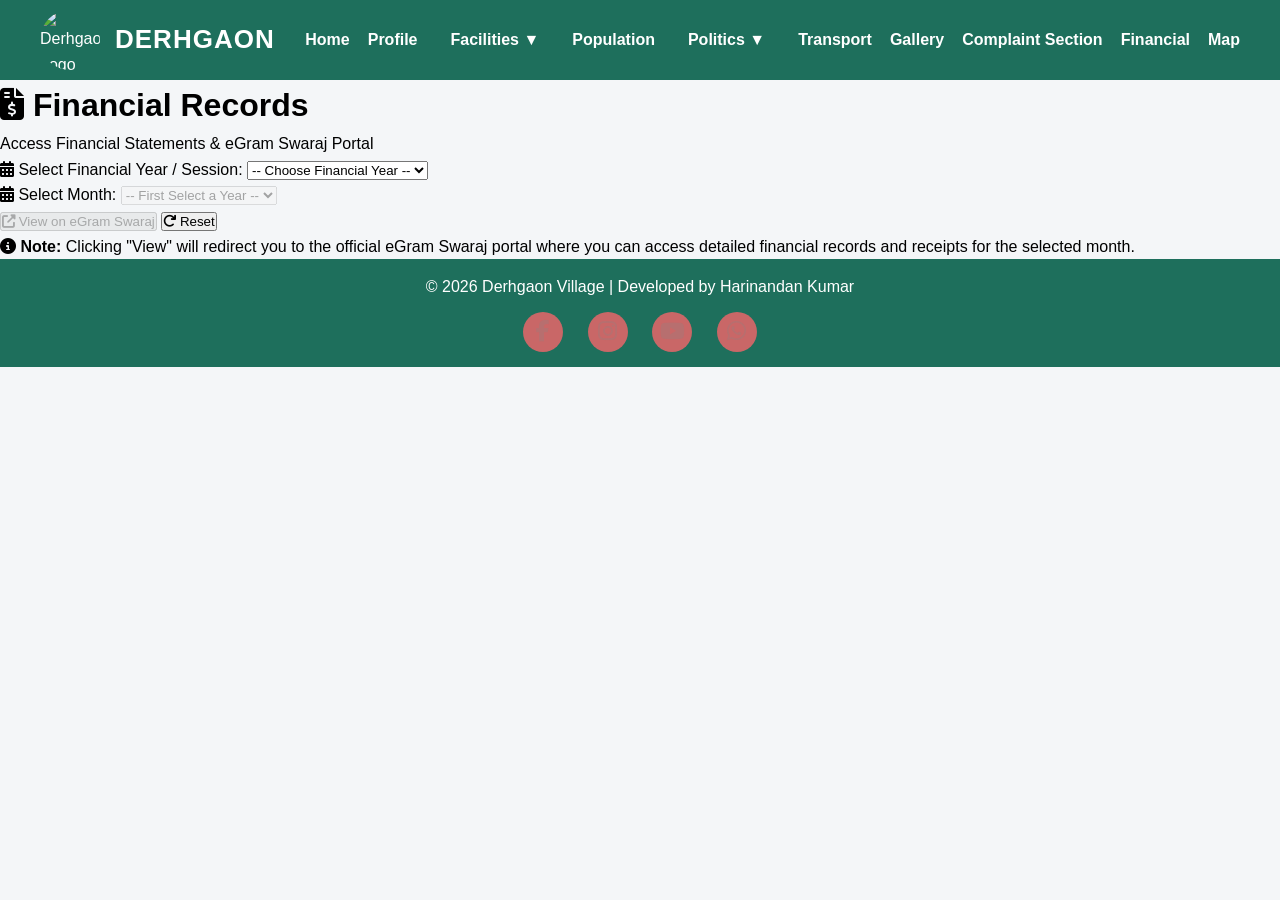
==== financeinfo.html @ 51f497cf "Add files via upload" ====
<!DOCTYPE html>
<html lang="en">
<head>
  <link rel="stylesheet" href="https://cdnjs.cloudflare.com/ajax/libs/font-awesome/6.5.1/css/all.min.css">
  <link rel="icon" href="favicon.png">
  <link rel="shortcut icon" href="favicon.png">
  <link rel="apple-touch-icon" href="favicon.png">
  
  <meta charset="UTF-8"> 
  <meta name="google-site-verification" content="google4492451d1ae9b2b9" />
  
  <title>Financial Records | Adarsh Gram Derhgaon</title>
  <meta name="description" content="View financial records and statements of Derhgaon village">
  <meta name="keywords" content="financial, records, derhgaon, gram swaraj, egram">
  <meta name="author" content="Adarsh Gram Derhgaon Team">
  
  <meta property="og:title" content="Financial Records | Adarsh Gram Derhgaon">
  <meta property="og:description" content="Access financial records and egram swaraj portal">
  <meta property="og:type" content="website">
  
  <link rel="stylesheet" href="style.css">
  <meta name="viewport" content="width=device-width, initial-scale=1.0">
  
  
</head>

<body>
  <!-- ================= NAVBAR ================= -->
  <nav> 
    <div class="nav-left"> 
      <img src="hero6.png" alt="Derhgaon Logo"> 
      <h2>DERHGAON</h2> 
    </div> 
   
    <ul> 
      <li><a href="index.html#home">Home</a></li> 
      <li><a href="index.html#profile">Profile</a></li> 
      <li class="dropdown"> 
        <a href="#">Facilities ▼ </a> 
        <ul class="dropdown-menu"> 
          <li><a href="private.html">Private Facilities</a></li> 
          <li><a href="public.html">Public Facilities</a></li> 
        </ul> 
      </li> 
      <li><a href="index.html#demography">Population</a></li> 
      <li class="dropdown"> 
        <a href="#">Politics ▼ </a>  
        <ul class="dropdown-menu"> 
          <li><a href="local.html">Local Politics</a></li> 
        </ul> 
      </li> 
      <li><a href="#transport">Transport</a></li> 
      <li><a href="#gallery">Gallery</a></li> 
      <li><a href="#COMPLAINT SECTION">Complaint Section</a></li> 
      <li><a href="viewfinancial.html">Financial</a></li>
      <li><a href="#map">Map</a></li> 
    </ul> 
  </nav>

  <!-- ================= MAIN CONTENT ================= -->
  <div class="container">
    <h1><i class="fas fa-file-invoice-dollar"></i> Financial Records</h1>
    <p class="subtitle">Access Financial Statements & eGram Swaraj Portal</p>
    
    <form id="financialForm">
      <!-- Session/Year Selection -->
      <div class="form-group">
        <label for="sessionSelect"><i class="fas fa-calendar-alt"></i> Select Financial Year / Session:</label>
        <select id="sessionSelect" required>
          <option value="">-- Choose Financial Year --</option>
          <option value="2023-24">2023-24</option>
          <option value="2024-25">2024-25</option>
          <option value="2025-26">2025-26</option>
          <option value="2026-27">2026-27</option>
        </select>
      </div>
      
      <!-- Month Selection -->
      <div class="form-group">
        <label for="monthSelect"><i class="fas fa-calendar-days"></i> Select Month:</label>
        <select id="monthSelect" required disabled>
          <option value="">-- First Select a Year --</option>
        </select>
        <div class="error-message" id="errorMsg"></div>
      </div>
      
      <!-- Buttons -->
      <div class="button-group">
        <button type="button" class="btn btn-view" id="viewBtn" onclick="viewFinancial()" disabled>
          <i class="fas fa-external-link-alt"></i> View on eGram Swaraj
        </button>
        <button type="reset" class="btn btn-reset" onclick="resetForm()">
          <i class="fas fa-redo"></i> Reset
        </button>
      </div>
      
      <div class="info-box">
        <i class="fas fa-info-circle"></i>
        <strong>Note:</strong> Clicking "View" will redirect you to the official eGram Swaraj portal where you can access detailed financial records and receipts for the selected month.
      </div>
    </form>
  </div>

  <!-- ================= FOOTER ================= -->
  <footer>
    <p>© 2026 Derhgaon Village | Developed by Harinandan Kumar
    </p>
   
    <div class="social-links">
      <a href="https://www.facebook.com/adarsh.gram.derhgaon" target="_blank">
        <i class="fa-brands fa-facebook-f"></i>
      </a>
      <a href="https://www.instagram.com/kumarhari91119/" target="_blank">
        <i class="fa-brands fa-instagram"></i>
      </a>
      <a href="https://m.youtube.com/channel/UChq3w6JBBfjm73U_9Cfa4qg" target="_blank">
        <i class="fa-brands fa-youtube"></i>
      </a>
      <a href="https://wa.me/+917520339597" target="_blank" aria-label="WhatsApp">
        <i class="fab fa-whatsapp"></i>
      </a>
    </div>
  </footer>

  <script>
    // Months data for each financial year
    const monthsData = {
      "2023-24": [
        { name: "April 2023", url: "https://egram-swaraj.nic.in/" },
        { name: "May 2023", url: "https://egram-swaraj.nic.in/" },
        { name: "June 2023", url: "https://egram-swaraj.nic.in/" },
        { name: "July 2023", url: "https://egram-swaraj.nic.in/" },
        { name: "August 2023", url: "https://egram-swaraj.nic.in/" },
        { name: "September 2023", url: "https://egram-swaraj.nic.in/" },
        { name: "October 2023", url: "https://egram-swaraj.nic.in/" },
        { name: "November 2023", url: "https://egram-swaraj.nic.in/" },
        { name: "December 2023", url: "https://egram-swaraj.nic.in/" },
        { name: "January 2024", url: "https://egram-swaraj.nic.in/" },
        { name: "February 2024", url: "https://egram-swaraj.nic.in/" },
        { name: "March 2024", url: "https://egram-swaraj.nic.in/" }
      ],
      "2024-25": [
        { name: "April 2024", url: "https://egram-swaraj.nic.in/" },
        { name: "May 2024", url: "https://egram-swaraj.nic.in/" },
        { name: "June 2024", url: "https://egram-swaraj.nic.in/" },
        { name: "July 2024", url: "https://egram-swaraj.nic.in/" },
        { name: "August 2024", url: "https://egram-swaraj.nic.in/" },
        { name: "September 2024", url: "https://egram-swaraj.nic.in/" },
        { name: "October 2024", url: "https://egram-swaraj.nic.in/" },
        { name: "November 2024", url: "https://egram-swaraj.nic.in/" },
        { name: "December 2024", url: "https://egram-swaraj.nic.in/" },
        { name: "January 2025", url: "https://egram-swaraj.nic.in/" },
        { name: "February 2025", url: "https://egram-swaraj.nic.in/" },
        { name: "March 2025", url: "https://egram-swaraj.nic.in/" }
      ],
      "2025-26": [
        { name: "April 2025", url: "https://egram-swaraj.nic.in/" },
        { name: "May 2025", url: "https://egram-swaraj.nic.in/" },
        { name: "June 2025", url: "https://egram-swaraj.nic.in/" },
        { name: "July 2025", url: "https://egram-swaraj.nic.in/" },
        { name: "August 2025", url: "https://egram-swaraj.nic.in/" },
        { name: "September 2025", url: "https://egram-swaraj.nic.in/" },
        { name: "October 2025", url: "https://egram-swaraj.nic.in/" },
        { name: "November 2025", url: "https://egram-swaraj.nic.in/" },
        { name: "December 2025", url: "https://egram-swaraj.nic.in/" },
        { name: "January 2026", url: "https://egram-swaraj.nic.in/" },
        { name: "February 2026", url: "https://egram-swaraj.nic.in/" },
        { name: "March 2026", url: "https://egram-swaraj.nic.in/" }
      ],
      "2026-27": [
        { name: "April 2026", url: "https://egram-swaraj.nic.in/" },
        { name: "May 2026", url: "https://egram-swaraj.nic.in/" },
        { name: "June 2026", url: "https://egram-swaraj.nic.in/" },
        { name: "July 2026", url: "https://egram-swaraj.nic.in/" },
        { name: "August 2026", url: "https://egram-swaraj.nic.in/" },
        { name: "September 2026", url: "https://egram-swaraj.nic.in/" },
        { name: "October 2026", url: "https://egram-swaraj.nic.in/" },
        { name: "November 2026", url: "https://egram-swaraj.nic.in/" },
        { name: "December 2026", url: "https://egram-swaraj.nic.in/" },
        { name: "January 2027", url: "https://egram-swaraj.nic.in/" },
        { name: "February 2027", url: "https://egram-swaraj.nic.in/" },
        { name: "March 2027", url: "https://egram-swaraj.nic.in/" }
      ]
    };
    
    // Handle Session Selection
    document.getElementById('sessionSelect').addEventListener('change', function() {
      const session = this.value;
      const monthSelect = document.getElementById('monthSelect');
      const viewBtn = document.getElementById('viewBtn');
      
      monthSelect.innerHTML = '<option value="">-- Choose Month --</option>';
      
      if (session && monthsData[session]) {
        monthsData[session].forEach(month => {
          const option = document.createElement('option');
          option.value = month.url;
          option.textContent = month.name;
          monthSelect.appendChild(option);
        });
        monthSelect.disabled = false;
        viewBtn.disabled = true;
      } else {
        monthSelect.disabled = true;
        viewBtn.disabled = true;
      }
    });
    
    // Handle Month Selection
    document.getElementById('monthSelect').addEventListener('change', function() {
      const viewBtn = document.getElementById('viewBtn');
      viewBtn.disabled = !this.value;
    });
    
    // View Financial Records
    function viewFinancial() {
      const monthSelect = document.getElementById('monthSelect');
      const url = monthSelect.value;
      
      if (url) {
        window.open(url, '_blank');
      } else {
        alert('Please select both Year and Month!');
      }
    }
    
    // Reset Form
    function resetForm() {
      document.getElementById('financialForm').reset();
      document.getElementById('monthSelect').disabled = true;
      document.getElementById('viewBtn').disabled = true;
      document.getElementById('errorMsg').style.display = 'none';
    }
  </script>
</body>
</html>
---- style.css ----
/* ================= GLOBAL ================= */
*{
  margin:0;
  padding:0;
  box-sizing:border-box;
  font-family:Arial, Helvetica, sans-serif;
}
body{
  background:#f4f6f8;
  line-height:1.6;
}

/* ================= NAVBAR ================= */
nav{
  background:#1e6f5c;
  color:#fff;
  padding:10px 40px;   /* width & spacing increased */
  display:flex;
  justify-content:space-between;
  align-items:center;
  position:sticky;
  top:0;
  z-index:1000;
}

/* left part (logo + name) */
.nav-left{
  display:flex;
  align-items:center;
  gap:15px;
}
.nav-left img{
  width:60px;
  height:60px;
  object-fit:cover;
  border-radius:50%;
}
.nav-left h2{
  font-size:26px;
  letter-spacing:1px;
}

/* menu */
nav ul{
  list-style:none;
  display:flex;
  flex-wrap:wrap;
}
nav ul li{
  margin-left:18px;
}
nav ul li a{
  color:white;
  text-decoration:none;
  font-weight:bold;
}
nav ul li a:hover{
  text-decoration:underline;
}




.contact-container{
  display:flex;
  justify-content:space-between;
  align-items:center;
  max-width:900px;
  margin:auto;
  gap:30px;
  flex-wrap:wrap;
}

.contact-info{
  flex:1;
}

.contact-photo{
  flex:1;
  text-align:center;
}

.contact-photo img{
  width:200px;
  height:200px;
  object-fit:cover;
  border-radius:50%;
  border:4px solid #1e6f5c;
  box-shadow:0 4px 10px rgba(0,0,0,0.2);
}






/* ================= HERO ================= */
.hero{
  background:linear-gradient(rgba(0,0,0,.45),rgba(0,0,0,.45)),
  url("hero.jpg") center/cover;
  height:70vh;
  display:flex;
  flex-direction:column;
  justify-content:center;
  align-items:center;
  text-align:center;
  color:white;
}
.hero h1{
  font-size:48px;
}
.hero p{
  font-size:20px;
  margin-top:10px;
}



.news-bar{
  background:#ffd150;
  padding:6px;
  font-weight:bold;
  line-height:1;
  border-bottom:2px solid #1e6f5c;

  position:sticky;
  top:80px;   /* navbar की height के हिसाब से */
  z-index:999;
}






.poll-section{
  text-align:center;
  padding:60px 20px;
  background:linear-gradient(135deg, #e6f7f2, #ffffff);
}

.poll-section h2{
  color:#1e6f5c;
  margin-bottom:10px;
  font-size:28px;
}

.poll-section p{
  color:#555;
  font-size:15px;
}

/* BOX */
.poll-box{
  background:white;
  display:inline-block;
  padding:25px 30px;
  border-radius:15px;
  box-shadow:0 8px 25px rgba(0,0,0,0.1);
  margin-top:25px;
  transition:0.3s;
}

.poll-box:hover{
  transform:translateY(-5px);
  box-shadow:0 12px 30px rgba(0,0,0,0.15);
}

/* OPTIONS */
.poll-box label{
  display:flex;
  align-items:center;
  gap:10px;
  margin:12px 0;
  padding:10px 12px;
  border-radius:8px;
  cursor:pointer;
  transition:0.2s;
}

.poll-box label:hover{
  background:#f1f1f1;
}

/* RADIO BUTTON CUSTOM */
.poll-box input[type="radio"]{
  accent-color:#1e6f5c;
  transform:scale(1.2);
}

/* BUTTON */
.poll-box button{
  margin-top:15px;
  padding:10px 25px;
  background:linear-gradient(135deg,#1e6f5c,#28a745);
  color:white;
  border:none;
  border-radius:25px;
  font-weight:bold;
  cursor:pointer;
  transition:0.3s;
}

.poll-box button:hover{
  background:linear-gradient(135deg,#ffd166,#ff9f1c);
  color:black;
  transform:scale(1.05);
}

/* RESULT BOX */
#resultBox{
  margin-top:20px;
  padding:15px;
  background:#f9f9f9;
  border-radius:10px;
  font-weight:bold;
  box-shadow:inset 0 2px 5px rgba(0,0,0,0.1);
}








/* ================= SECTIONS ================= */
section{
  padding:60px 40px;
}
section h2{
  text-align:center;
  margin-bottom:30px;
  color:#1e6f5c;
}

/* ================= LIST ================= */
.list{
  max-width:900px;
  margin:auto;
}
.list li{
  background:#fff;
  margin:10px 0;
  padding:12px;
  border-left:5px solid #1e6f5c;
  list-style:none;
}

/* ================= CARDS ================= */
.cards{
  display:flex;
  flex-wrap:wrap;
  justify-content:center;
}
.card{
  background:#fff;
  width:260px;
  margin:15px;
  padding:20px;
  border-radius:10px;
  box-shadow:0 4px 10px rgba(0,0,0,.1);
  text-align:center;
  font-weight:bold;
}

/* ================= GALLERY ================= */
.gallery{
  display:grid;
  grid-template-columns:repeat(auto-fit,minmax(200px,1fr));
  gap:15px;
}
.gallery img{
  width:100%;
  height:180px;
  object-fit:cover;
  border-radius:10px;
}

/* ================= MAP ================= */
.map iframe{
  width:100%;
  height:350px;
  border:0;
  border-radius:10px;
}

/* ================= FOOTER ================= */
footer{
  background:#1e6f5c;
  color:white;
  text-align:center;
  padding:15px;
}

/* ================= RESPONSIVE ================= */
@media(max-width:768px){
  nav{
    flex-direction:column;
    padding:15px 20px;
  }
  nav ul{
    margin-top:10px;
    justify-content:center;
  }
  .hero h1{
    font-size:32px;
  }
}


/* Dropdown menu styling */

.dropdown {
  position: relative;
  display: inline-block;
}

.dropdown a {
  color: white;
  text-decoration: none;
  padding: 10px 15px;
}

/* dropdown box */

.dropdown-menu {
  display: none;
  position: absolute;
  background-color: #f8f9fa;
  min-width: 200px;
  box-shadow: 0px 4px 8px rgba(0,0,0,0.2);
  border-radius: 6px;
  padding: 0;
  list-style: none;
  z-index: 999;
}

/* dropdown items */

.dropdown-menu li a {
  display: block;
  padding: 10px 15px;
  color: #333;
  text-decoration: none;
}

/* hover effect */

.dropdown-menu li a:hover {
  background-color: #007bff;
  color: white;
}

/* show dropdown on hover */

.dropdown:hover .dropdown-menu {
  display: block;
}




.arrow{
  font-size:12px;
  margin-left:5px;
}

.social-links{
  margin-top:12px;
}

.social-links a{
  display:inline-block;
  margin:0 10px;
  width:40px;
  height:40px;
  line-height:40px;
  border-radius:50%;
  background:rgb(201, 103, 103);
  color:#1e6f5c;
  font-size:18px;
  transition:0.3s ease;
}

.social-links a:hover{
  background:#ffd166;
  color:#000;
  transform:translateY(-4px);
}



.poll-results{
  background:white;
  padding:25px;
  border-radius:20px;
  max-width:900px;
  margin:30px auto;
  box-shadow:0 8px 25px rgba(0,0,0,0.1);
}
.poll-results h2{
  text-align:center;
  margin-bottom:25px;
  color:#1e6f5c;
}
.poll-results iframe{
  border:none;
  border-radius:15px;
}
  
  

.social-links a {
  color: rgb(183, 111, 111);
  font-size: 22px;
  margin: 0 10px;
  text-decoration: none;
}

.social-links a:hover {
  color: #00ffcc;
}





/* Chat widget thoda upar lana */
iframe[title="chat widget"] {
    bottom: 80px !important;
}

/* Mobile me size adjust */
@media (max-width: 600px) {
    iframe[title="chat widget"] {
        width: 90% !important;
        right: 5% !important;
    }
}















/* =========================================================
   📱 DERHGAON WEBSITE - MOBILE FRIENDLY CUSTOM CSS
   Add this at the VERY END of your existing CSS
   ========================================================= */


/* ---------- BASIC MOBILE FIX ---------- */

html {
    scroll-behavior: smooth;
}

body {
    width: 100%;
    max-width: 100%;
    overflow-x: hidden;
}

img {
    max-width: 100%;
}

section {
    width: 100%;
}


/* =========================================================
   📱 TABLET + MOBILE
   ========================================================= */

@media (max-width: 768px) {

    /* ---------- GENERAL ---------- */

    body {
        font-size: 15px;
        line-height: 1.55;
    }

    section {
        padding: 35px 15px;
    }

    section h2 {
        font-size: 24px;
        line-height: 1.3;
        margin-bottom: 20px;
        text-align: center;
    }


    /* =====================================================
       NAVBAR
       ===================================================== */

    nav {
        position: sticky;
        top: 0;
        z-index: 2000;

        width: 100%;
        padding: 10px 12px;

        display: flex;
        flex-direction: column;
        align-items: center;
    }

    .nav-left {
        width: 100%;
        justify-content: center;
        gap: 10px;
    }

    .nav-left img {
        width: 52px;
        height: 52px;
    }

    .nav-left h2 {
        font-size: 21px;
        letter-spacing: 1px;
    }


    /* Navigation links */

    nav ul {
        width: 100%;

        display: flex;
        flex-wrap: wrap;
        justify-content: center;

        gap: 5px;

        margin-top: 8px;
    }

    nav ul li {
        margin-left: 0;
    }

    nav ul li a {
        display: block;

        padding: 6px 8px;

        font-size: 12px;
        line-height: 1.2;

        border-radius: 5px;
    }

    nav ul li a:hover {
        text-decoration: none;
        background: rgba(255,255,255,0.15);
    }


    /* ---------- DROPDOWN ---------- */

    .dropdown {
        position: relative;
    }

    .dropdown-menu {
        min-width: 170px;

        left: 50%;
        transform: translateX(-50%);

        top: 100%;
    }

    .dropdown-menu li {
        width: 100%;
    }

    .dropdown-menu li a {
        padding: 10px 12px;
        font-size: 13px;
        color: #333;
        background: #fff;
    }


    /* =====================================================
       NEWS BAR
       ===================================================== */

    .news-bar {
        width: 100%;
        padding: 7px 5px;

        font-size: 13px;
        line-height: 1.4;

        position: relative;
        top: 0;
    }

    .news-bar marquee {
        width: 100%;
    }


    /* =====================================================
       HERO
       ===================================================== */

    .hero {
        width: 100%;
        height: 55vh;
        min-height: 320px;

        padding: 25px 15px;

        text-align: center;
    }

    .hero h1 {
        font-size: 31px;
        line-height: 1.2;

        max-width: 100%;
    }

    .hero p {
        font-size: 16px;
        line-height: 1.4;

        margin-top: 8px;
    }


    /* =====================================================
       LIST / INFORMATION SECTIONS
       ===================================================== */

    .list {
        width: 100%;
        margin: 0 auto;
    }

    .list li {
        width: 100%;

        padding: 11px 12px;
        margin: 7px 0;

        font-size: 14px;
        line-height: 1.5;

        border-radius: 8px;
    }


    /* =====================================================
       GALLERY
       ===================================================== */

    .gallery {
        width: 100%;

        display: grid;

        grid-template-columns: repeat(2, minmax(0, 1fr));

        gap: 8px;
    }

    .gallery img {
        width: 100%;
        height: 140px;

        object-fit: cover;

        border-radius: 8px;
    }


    /* =====================================================
       COMPLAINT SECTION
       ===================================================== */

    #COMPLAINT\ SECTION {
        width: 100%;
        padding: 30px 12px;
    }

    #COMPLAINT\ SECTION section {
        padding: 30px 15px !important;
    }

    #COMPLAINT\ SECTION h2 {
        font-size: 23px;
    }

    #COMPLAINT\ SECTION a {
        display: inline-block;

        max-width: 100%;

        padding: 12px 20px !important;

        font-size: 15px !important;

        white-space: normal;
    }


    /* =====================================================
       OPINION POLL
       ===================================================== */

    .poll-section {
        width: 100%;

        padding: 35px 12px;
    }

    .poll-section h2 {
        font-size: 23px;
    }

    .poll-box {
        width: 100%;
        max-width: 500px;

        margin: 20px auto 0;

        padding: 18px 14px;

        border-radius: 12px;
    }

    .poll-box label {
        display: block;

        width: 100%;

        padding: 11px 9px;

        margin: 7px 0;

        font-size: 14px;

        line-height: 1.4;

        border-radius: 7px;
    }

    .poll-box input[type="radio"] {
        margin-right: 7px;
        transform: scale(1.1);
    }

    .poll-box button {
        width: 100%;

        padding: 12px;

        margin-top: 10px;

        font-size: 15px;

        border-radius: 7px;
    }


    /* =====================================================
       MAP
       ===================================================== */

    #map {
        padding: 30px 12px;
    }

    .map {
        width: 100%;
    }

    .map iframe {
        width: 100%;
        height: 280px;

        border: 0;

        border-radius: 10px;
    }


    /* =====================================================
       CONTACT
       ===================================================== */

    #contact {
        width: 100%;

        padding: 30px 12px;

        text-align: center;
    }

    #contact h2 {
        font-size: 23px;
        margin-bottom: 15px;
    }

    #contact .about {
        width: 100%;
        max-width: 600px;

        margin: 0 auto;

        padding: 14px;

        border-radius: 10px;
    }

    #contact .about p {
        display: block;

        margin: 7px 0;

        font-size: 14px;

        line-height: 1.5;
    }


    /* =====================================================
       FOOTER
       ===================================================== */

    footer {
        width: 100%;

        padding: 20px 12px;

        font-size: 13px;

        line-height: 1.5;
    }

    .social-links {
        margin-top: 12px;
    }

    .social-links a {
        width: 38px;
        height: 38px;

        line-height: 38px;

        margin: 4px;

        font-size: 16px;
    }

}


/* =========================================================
   📱 SMALL PHONES
   480px AND BELOW
   ========================================================= */

@media (max-width: 480px) {

    body {
        font-size: 14px;
    }


    /* ---------- NAVBAR ---------- */

    nav {
        padding: 8px 8px;
    }

    .nav-left img {
        width: 45px;
        height: 45px;
    }

    .nav-left h2 {
        font-size: 18px;
    }

    nav ul {
        gap: 3px;
    }

    nav ul li a {
        padding: 5px 6px;

        font-size: 11px;
    }


    /* ---------- NEWS ---------- */

    .news-bar {
        font-size: 12px;
        padding: 6px 3px;
    }


    /* ---------- HERO ---------- */

    .hero {
        height: 48vh;
        min-height: 280px;

        padding: 20px 10px;
    }

    .hero h1 {
        font-size: 27px;
    }

    .hero p {
        font-size: 14px;
    }


    /* ---------- SECTIONS ---------- */

    section {
        padding: 28px 10px;
    }

    section h2 {
        font-size: 21px;

        margin-bottom: 16px;
    }


    /* ---------- LIST ---------- */

    .list li {
        padding: 10px;

        margin: 6px 0;

        font-size: 13px;
    }


    /* ---------- GALLERY ---------- */

    .gallery {
        grid-template-columns: 1fr 1fr;

        gap: 6px;
    }

    .gallery img {
        height: 115px;

        border-radius: 7px;
    }


    /* ---------- POLL ---------- */

    .poll-section {
        padding: 28px 8px;
    }

    .poll-box {
        padding: 14px 10px;
    }

    .poll-box label {
        font-size: 13px;

        padding: 9px 7px;
    }


    /* ---------- MAP ---------- */

    .map iframe {
        height: 240px;
    }


    /* ---------- CONTACT ---------- */

    #contact {
        padding: 25px 8px;
    }

    #contact .about {
        padding: 12px 10px;
    }

    #contact .about p {
        font-size: 13px;

        margin: 6px 0;
    }


    /* ---------- FOOTER ---------- */

    footer {
        padding: 18px 8px;

        font-size: 12px;
    }

}


/* =========================================================
   📱 VERY SMALL PHONES
   360px AND BELOW
   ========================================================= */

@media (max-width: 360px) {

    .nav-left h2 {
        font-size: 16px;
    }

    nav ul li a {
        font-size: 10px;

        padding: 4px 5px;
    }

    .hero h1 {
        font-size: 24px;
    }

    .hero p {
        font-size: 13px;
    }

    .gallery img {
        height: 100px;
    }

    .list li {
        font-size: 12px;
    }

}
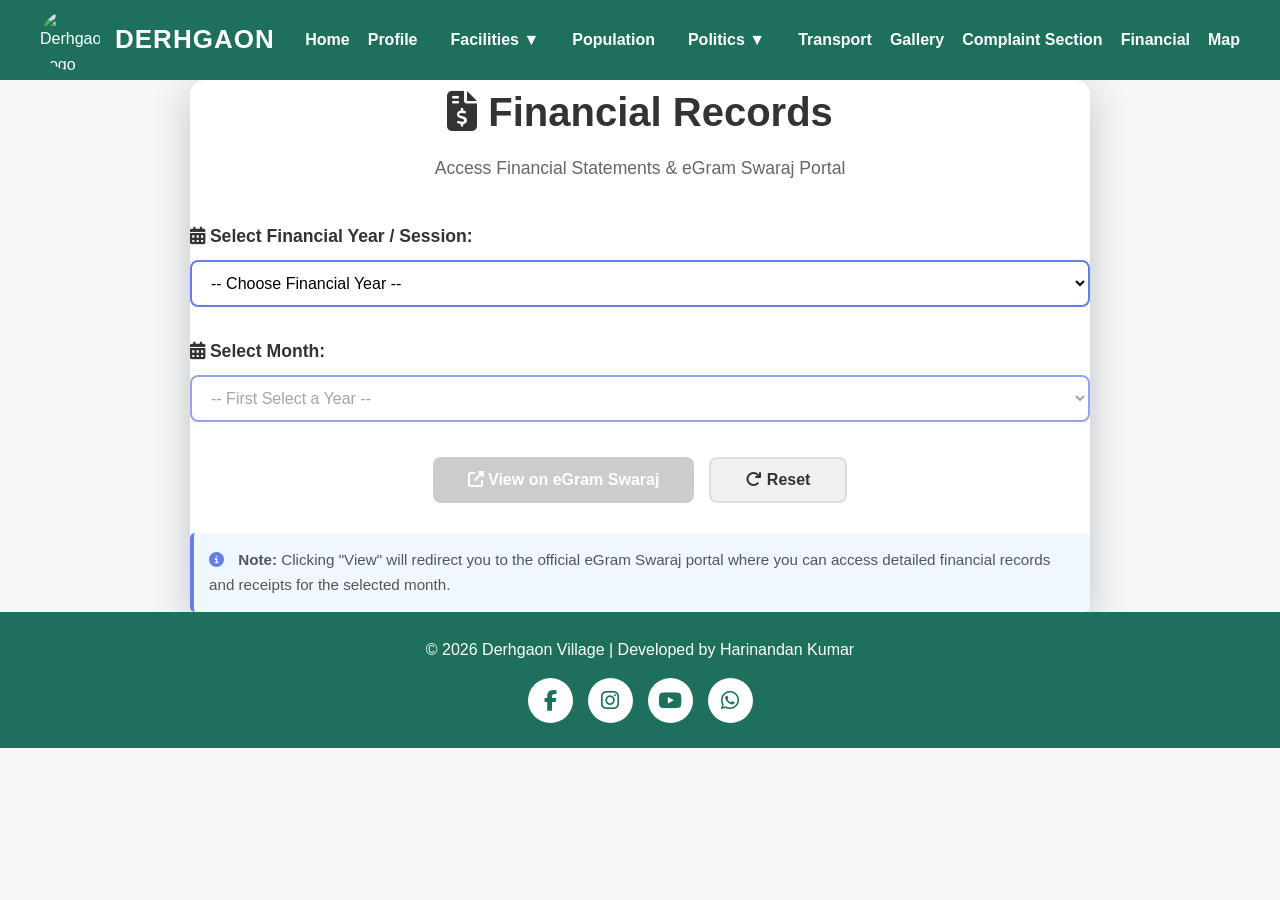
==== commit 0ab630ec: "rewrite financeinfo css" ====
--- a/financeinfo.html
+++ b/financeinfo.html
@@ -21,7 +21,288 @@
   <link rel="stylesheet" href="style.css">
   <meta name="viewport" content="width=device-width, initial-scale=1.0">
   
-  
+   <style>
+    
+    
+/* ================= GLOBAL ================= */
+*{
+  margin:0;
+  padding:0;
+  box-sizing:border-box;
+  font-family:Arial, Helvetica, sans-serif;
+}
+body{
+  background:#f4f6f8;
+  line-height:1.6;
+}
+
+/* ================= NAVBAR ================= */
+nav{
+  background:#1e6f5c;
+  color:#fff;
+  padding:10px 40px;   /* width & spacing increased */
+  display:flex;
+  justify-content:space-between;
+  align-items:center;
+  position:sticky;
+  top:0;
+  z-index:1000;
+}
+
+/* left part (logo + name) */
+.nav-left{
+  display:flex;
+  align-items:center;
+  gap:15px;
+}
+.nav-left img{
+  width:60px;
+  height:60px;
+  object-fit:cover;
+  border-radius:50%;
+}
+.nav-left h2{
+  font-size:26px;
+  letter-spacing:1px;
+}
+
+/* menu */
+nav ul{
+  list-style:none;
+  display:flex;
+  flex-wrap:wrap;
+}
+nav ul li{
+  margin-left:18px;
+}
+nav ul li a{
+  color:white;
+  text-decoration:none;
+  font-weight:bold;
+}
+nav ul li a:hover{
+  text-decoration:underline;
+}
+
+
+
+
+.contact-container{
+  display:flex;
+  justify-content:space-between;
+  align-items:center;
+  max-width:900px;
+  margin:auto;
+  gap:30px;
+  flex-wrap:wrap;
+}
+
+.contact-info{
+  flex:1;
+}
+
+.contact-photo{
+  flex:1;
+  text-align:center;
+}
+
+.contact-photo img{
+  width:200px;
+  height:200px;
+  object-fit:cover;
+  border-radius:50%;
+  border:4px solid #1e6f5c;
+  box-shadow:0 4px 10px rgba(0,0,0,0.2);
+}
+
+
+
+
+   
+    
+    .container {
+      max-width: 900px;
+      margin: 00px auto;
+      background: white;
+      border-radius: 15px;
+      box-shadow: 0 10px 40px rgba(0, 0, 0, 0.2);
+      padding: 0px;
+    }
+    
+    h1 {
+      text-align: center;
+      color: #333;
+      margin-bottom: 10px;
+      font-size: 2.5em;
+    }
+    
+    .subtitle {
+      text-align: center;
+      color: #666;
+      margin-bottom: 40px;
+      font-size: 1.1em;
+    }
+    
+    .form-group {
+      margin-bottom: 30px;
+    }
+    
+    label {
+      display: block;
+      margin-bottom: 10px;
+      font-weight: bold;
+      color: #333;
+      font-size: 1.1em;
+    }
+    
+    select {
+      width: 100%;
+      padding: 12px 15px;
+      border: 2px solid #667eea;
+      border-radius: 8px;
+      font-size: 1em;
+      background-color: white;
+      cursor: pointer;
+      transition: all 0.3s ease;
+    }
+    
+    select:hover {
+      border-color: #764ba2;
+      box-shadow: 0 2px 8px rgba(102, 126, 234, 0.3);
+    }
+    
+    select:focus {
+      outline: none;
+      border-color: #764ba2;
+      box-shadow: 0 0 10px rgba(102, 126, 234, 0.4);
+    }
+    
+    .button-group {
+      display: flex;
+      gap: 15px;
+      justify-content: center;
+      margin-top: 35px;
+      flex-wrap: wrap;
+    }
+    
+    .btn {
+      padding: 12px 35px;
+      font-size: 1em;
+      border: none;
+      border-radius: 8px;
+      cursor: pointer;
+      transition: all 0.3s ease;
+      font-weight: bold;
+      text-decoration: none;
+      display: inline-block;
+    }
+    
+    .btn-view {
+      background: linear-gradient(135deg, #667eea 0%, #764ba2 100%);
+      color: white;
+    }
+    
+    .btn-view:hover {
+      transform: translateY(-2px);
+      box-shadow: 0 8px 20px rgba(102, 126, 234, 0.4);
+    }
+    
+    .btn-view:disabled {
+      background: #ccc;
+      cursor: not-allowed;
+      transform: none;
+    }
+    
+    .btn-reset {
+      background: #f0f0f0;
+      color: #333;
+      border: 2px solid #ddd;
+    }
+    
+    .btn-reset:hover {
+      background: #e0e0e0;
+      border-color: #999;
+    }
+    
+    .info-box {
+      background: #f0f7ff;
+      border-left: 4px solid #667eea;
+      padding: 15px;
+      border-radius: 5px;
+      margin-top: 30px;
+      color: #555;
+      font-size: 0.95em;
+    }
+    
+    .info-box i {
+      color: #667eea;
+      margin-right: 10px;
+    }
+
+
+
+
+
+
+
+
+.info-notice {
+      background: #f0f7ff;
+      border-left: 4px solid #667eea;
+      padding: 15px;
+      border-radius: 5px;
+      margin-top: 30px;
+      color: #555;
+      font-size: 0.95em;
+    }
+    
+    .info-notice i {
+      color: #667eea;
+      margin-right: 10px;
+    }
+
+
+
+
+
+
+
+
+
+
+
+
+
+    
+    .error-message {
+      color: #d32f2f;
+      margin-top: 10px;
+      display: none;
+      padding: 10px;
+      background: #ffebee;
+      border-radius: 5px;
+    }
+    
+    @media (max-width: 600px) {
+      .container {
+        padding: 20px;
+      }
+      
+      h1 {
+        font-size: 1.8em;
+      }
+      
+      .button-group {
+        flex-direction: column;
+      }
+      
+      .btn {
+        width: 100%;
+      }
+    }
+  </style>
+
+
 </head>
 
 <body>
@@ -233,4 +514,4 @@
     }
   </script>
 </body>
-</html>+</html>
--- a/style.css
+++ b/style.css
@@ -412,16 +412,7 @@
   
   
 
-.social-links a {
-  color: rgb(183, 111, 111);
-  font-size: 22px;
-  margin: 0 10px;
-  text-decoration: none;
-}
-
-.social-links a:hover {
-  color: #00ffcc;
-}
+
 
 
 
@@ -442,6 +433,80 @@
 
 
 
+/* ================= SOCIAL MEDIA FOOTER FIX ================= */
+
+footer {
+    background: #1e6f5c;
+    color: white;
+    text-align: center;
+    padding: 25px 15px;
+    width: 100%;
+}
+
+.social-links {
+    display: flex;
+    justify-content: center;
+    align-items: center;
+    gap: 15px;
+    margin-top: 15px;
+    flex-wrap: wrap;
+}
+
+.social-links a {
+    display: flex;
+    justify-content: center;
+    align-items: center;
+
+    width: 45px;
+    height: 45px;
+
+    margin: 0;
+
+    border-radius: 50%;
+
+    background: white;
+    color: #1e6f5c;
+
+    font-size: 21px;
+    line-height: 1;
+
+    text-decoration: none;
+
+    visibility: visible;
+    opacity: 1;
+
+    transition: all 0.3s ease;
+}
+
+.social-links a:hover {
+    background: #ffd166;
+    color: #000;
+    transform: translateY(-4px);
+}
+
+
+/* ===== MOBILE FOOTER ===== */
+
+@media (max-width: 600px) {
+
+    footer {
+        padding: 22px 10px;
+    }
+
+    .social-links {
+        gap: 10px;
+        margin-top: 14px;
+    }
+
+    .social-links a {
+        width: 42px;
+        height: 42px;
+        font-size: 19px;
+    }
+}
+
+
+
 
 
 
@@ -1067,4 +1132,4 @@
         font-size: 12px;
     }
 
-}
+}
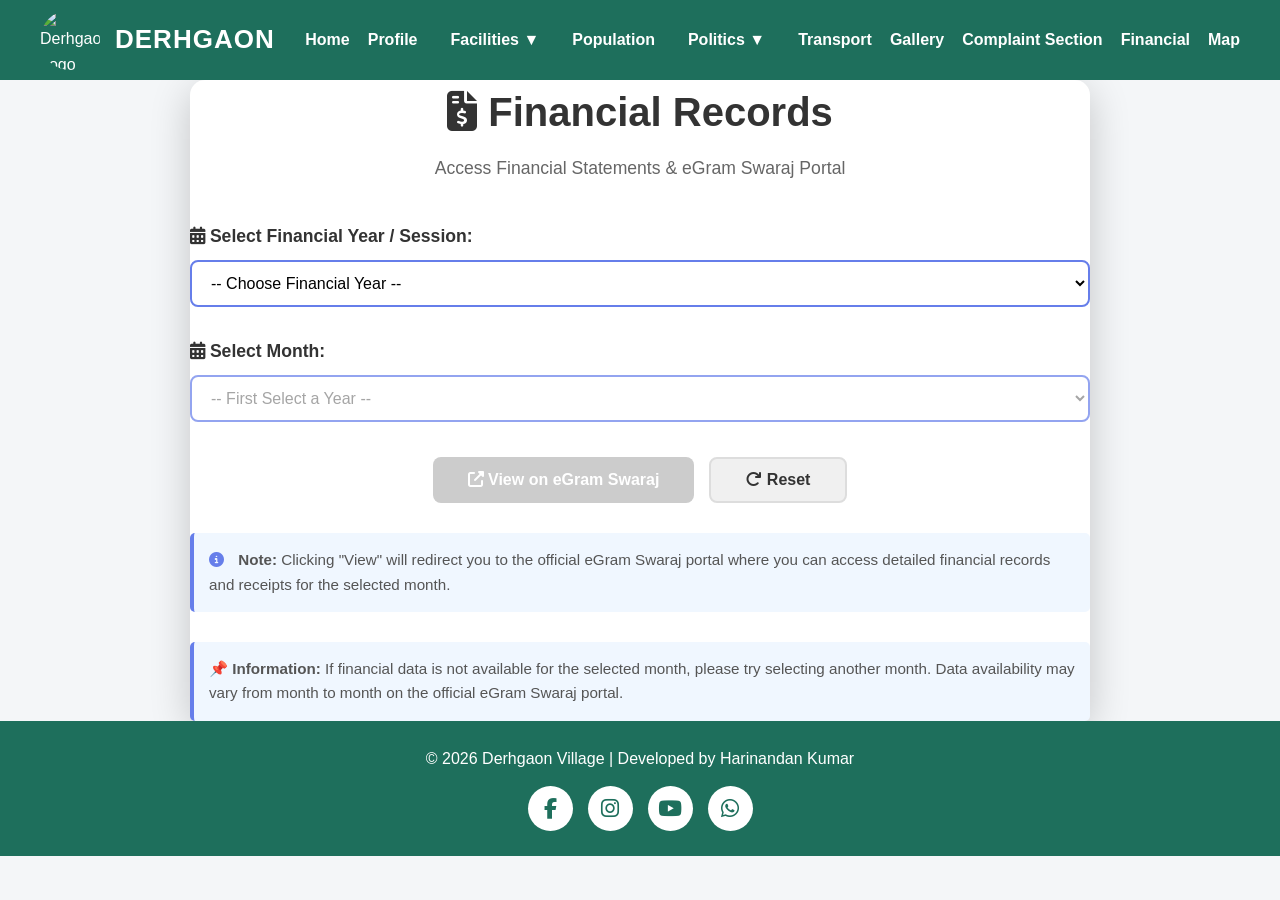
==== commit a6ab9c35: "Update financeinfo.html" ====
--- a/financeinfo.html
+++ b/financeinfo.html
@@ -379,6 +379,12 @@
         <i class="fas fa-info-circle"></i>
         <strong>Note:</strong> Clicking "View" will redirect you to the official eGram Swaraj portal where you can access detailed financial records and receipts for the selected month.
       </div>
+       <div class="info-notice">
+  <strong>📌 Information:</strong>
+  If financial data is not available for the selected month, please
+  try selecting another month. Data availability may vary from month
+  to month on the official eGram Swaraj portal.
+</div>
     </form>
   </div>
 
